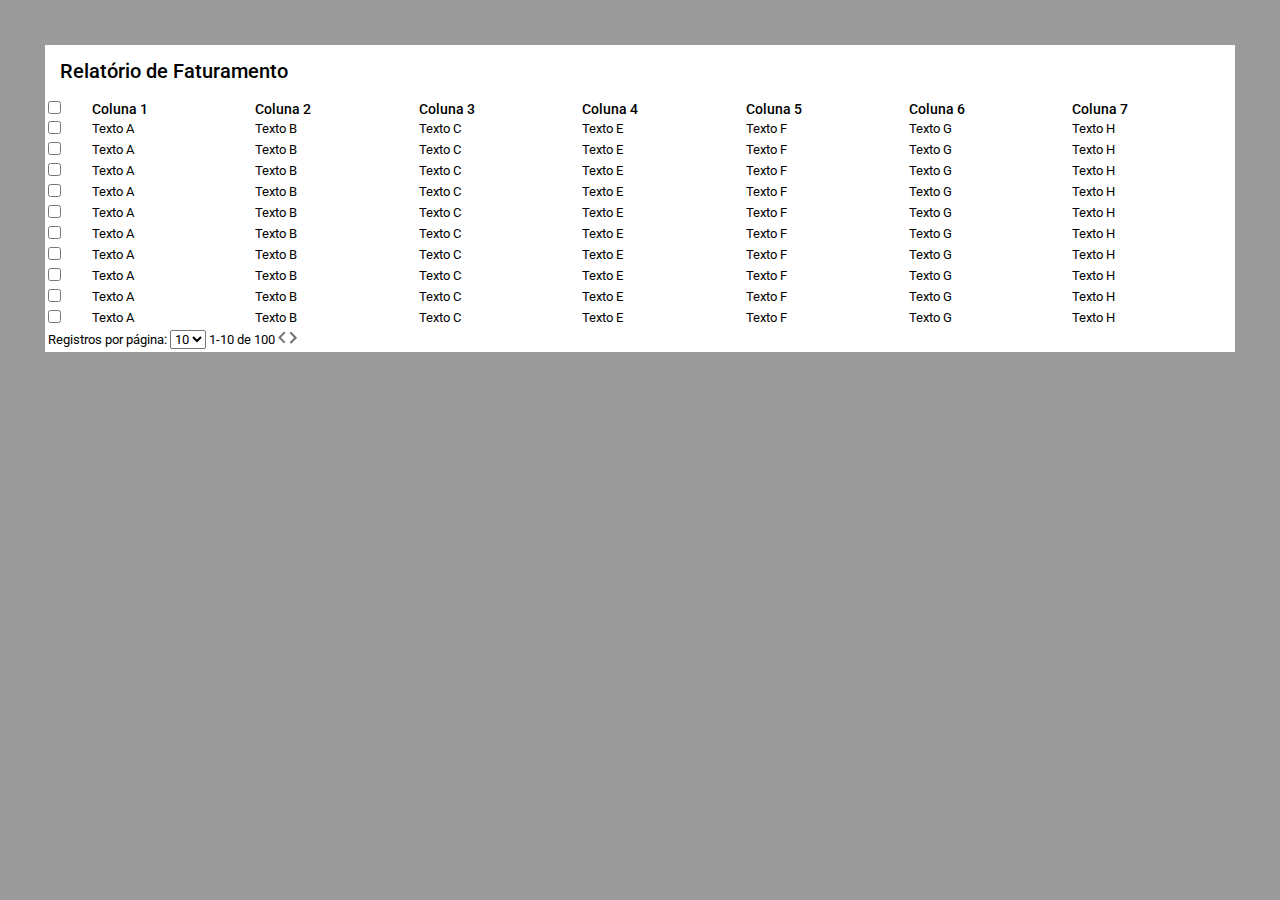
==== pm-proj005/index.html @ 234b0597 "proj005" ====
<!DOCTYPE html>
<html lang="pt-br">
<head>
    <meta charset="UTF-8">
    
     <link rel="stylesheet" href="normalize.css">
    
    <link href="https://fonts.googleapis.com/css?family=Roboto:300,400,500" rel="stylesheet">
    
    <link rel="stylesheet" href="estilo.css">
    
    <title>Projeto 005</title>
</head>
<body>
   
   
<table>
    
    <caption>Relatório de Faturamento</caption>
    
    <thead>
        <tr>
            <th><input type="checkbox"></th>
            <th>Coluna 1</th>
            <th>Coluna 2</th>
            <th>Coluna 3</th>
            <th>Coluna 4</th>
            <th>Coluna 5</th>
            <th>Coluna 6</th>
            <th>Coluna 7</th>
        </tr>
    </thead>
    
    <tbody>
        <tr>
            <td><input type="checkbox"></td>
            <td>Texto A</td>
            <td>Texto B</td>
            <td>Texto C</td>
            <td>Texto E</td>
            <td>Texto F</td>
            <td>Texto G</td>
            <td>Texto H</td>
        </tr>
        
        <tr>
            <td><input type="checkbox"></td>
            <td>Texto A</td>
            <td>Texto B</td>
            <td>Texto C</td>
            <td>Texto E</td>
            <td>Texto F</td>
            <td>Texto G</td>
            <td>Texto H</td>
        </tr>
        
        <tr>
            <td><input type="checkbox"></td>
            <td>Texto A</td>
            <td>Texto B</td>
            <td>Texto C</td>
            <td>Texto E</td>
            <td>Texto F</td>
            <td>Texto G</td>
            <td>Texto H</td>
        </tr>
        
        <tr>
            <td><input type="checkbox"></td>
            <td>Texto A</td>
            <td>Texto B</td>
            <td>Texto C</td>
            <td>Texto E</td>
            <td>Texto F</td>
            <td>Texto G</td>
            <td>Texto H</td>
        </tr>

        <tr>
            <td><input type="checkbox"></td>
            <td>Texto A</td>
            <td>Texto B</td>
            <td>Texto C</td>
            <td>Texto E</td>
            <td>Texto F</td>
            <td>Texto G</td>
            <td>Texto H</td>
        </tr>
        
        <tr>
            <td><input type="checkbox"></td>
            <td>Texto A</td>
            <td>Texto B</td>
            <td>Texto C</td>
            <td>Texto E</td>
            <td>Texto F</td>
            <td>Texto G</td>
            <td>Texto H</td>
        </tr>
        
        <tr>
            <td><input type="checkbox"></td>
            <td>Texto A</td>
            <td>Texto B</td>
            <td>Texto C</td>
            <td>Texto E</td>
            <td>Texto F</td>
            <td>Texto G</td>
            <td>Texto H</td>
        </tr>
        
        <tr>
            <td><input type="checkbox"></td>
            <td>Texto A</td>
            <td>Texto B</td>
            <td>Texto C</td>
            <td>Texto E</td>
            <td>Texto F</td>
            <td>Texto G</td>
            <td>Texto H</td>
        </tr>
        
        <tr>
            <td><input type="checkbox"></td>
            <td>Texto A</td>
            <td>Texto B</td>
            <td>Texto C</td>
            <td>Texto E</td>
            <td>Texto F</td>
            <td>Texto G</td>
            <td>Texto H</td>
        </tr>
        
        <tr>
            <td><input type="checkbox"></td>
            <td>Texto A</td>
            <td>Texto B</td>
            <td>Texto C</td>
            <td>Texto E</td>
            <td>Texto F</td>
            <td>Texto G</td>
            <td>Texto H</td>
        </tr>   
        
    </tbody>
    
    <tfoot>
        <tr>
            <td colspan="8">
                Registros por página:
                <select>
                    <option value="10">10</option>
                    <option value="20">10</option>
                    <option value="50">10</option>
                </select>
                <span>1-10 de 100</span>
                <a href="#"><img src="anterior.png"></a>
                <a href="#"><img src="proximo.png"></a>
                
            </td>
        </tr>
    </tfoot>
    
   
</table>
    
</body>
</html>
---- pm-proj005/estilo.css ----
body{
    background-color: #9b9b9b;
    padding: 45px;
    font-family: 'Roboto';
    -webkit-font-smoothing: antialiased;
    font-weight: 400;
    font-size: 13px;

}

table{
    background-color: #fff;
    width: 100%;
    
}

table caption{
    background-color: #fff;
    text-align: left;
    font-weight: 500;
    font-size: 20px;
    padding: 15px
}

table thead th{
    text-align: left;
    font-size: 14px;
    font-weight: 500;
}
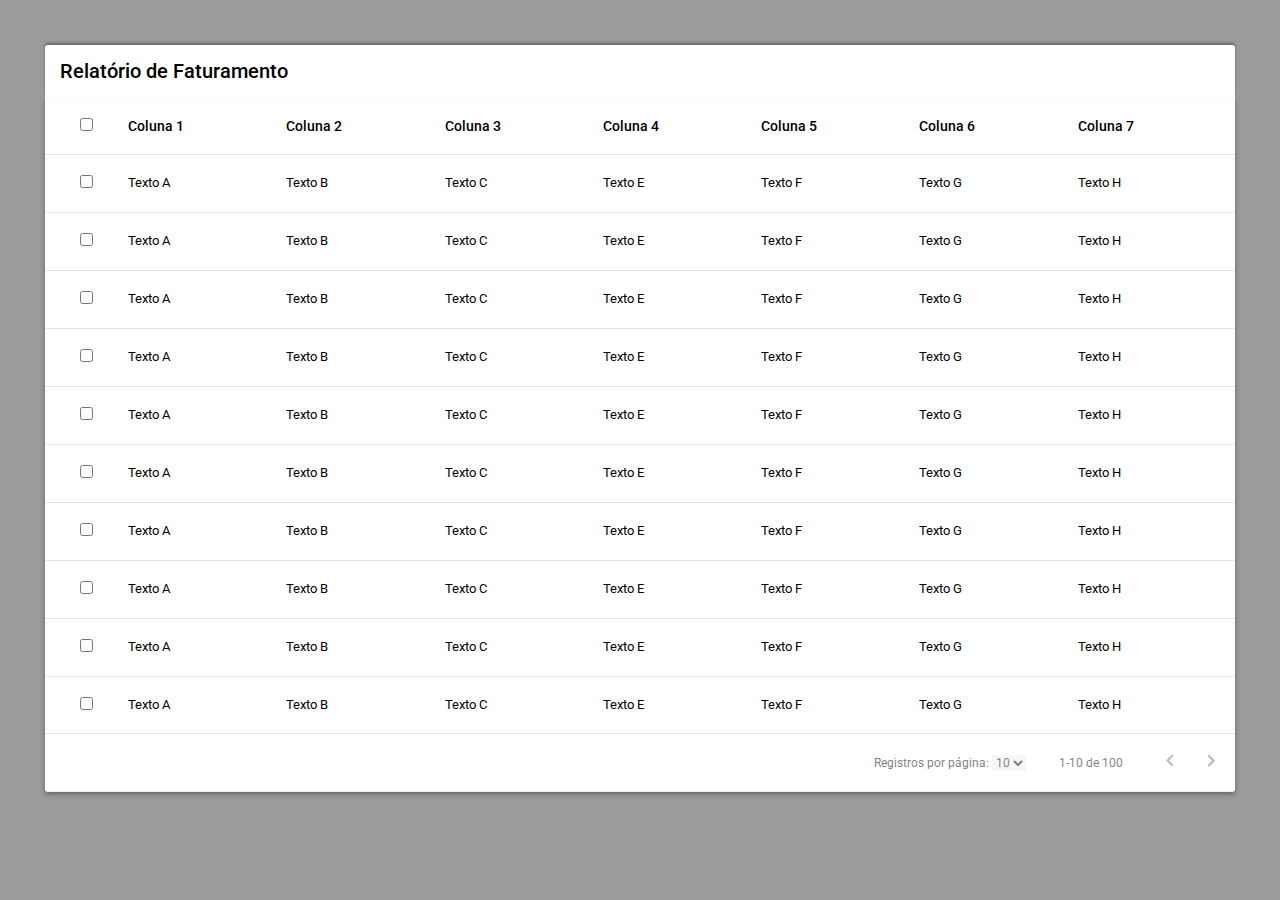
==== commit 88b68660: "proj005 ok" ====
--- a/pm-proj005/index.html
+++ b/pm-proj005/index.html
@@ -150,8 +150,8 @@
                 Registros por página:
                 <select>
                     <option value="10">10</option>
-                    <option value="20">10</option>
-                    <option value="50">10</option>
+                    <option value="20">20</option>
+                    <option value="50">30</option>
                 </select>
                 <span>1-10 de 100</span>
                 <a href="#"><img src="anterior.png"></a>
--- a/pm-proj005/estilo.css
+++ b/pm-proj005/estilo.css
@@ -11,6 +11,9 @@
 table{
     background-color: #fff;
     width: 100%;
+    border-spacing: 0;
+    border-radius: 0px 0px 3px 3px;
+    box-shadow: 0px 2px 5px #666;
     
 }
 
@@ -19,11 +22,51 @@
     text-align: left;
     font-weight: 500;
     font-size: 20px;
-    padding: 15px
+    padding: 15px;
+    border-radius: 3px 3px 0px 0px;
+    box-shadow: 0px -2px 3px #666; 
 }
 
 table thead th{
     text-align: left;
     font-size: 14px;
     font-weight: 500;
+}
+
+table td, table th {
+    border-bottom: 1px solid rgba(0, 0, 0, 0.1);
+    padding-top: 20px;
+    padding-bottom: 20px;
+
+}
+
+tbody td:first-child, thead th:first-child {
+    width: 80px;
+    text-align: center;
+}
+
+tbody tr:hover {
+    background-color:#eeeeee; 
+}
+
+tfoot {
+    text-align: right;
+    font-size: 12px;
+    opacity: 0.5;
+}
+
+tfoot td{
+    padding-right: 20px;
+}
+tfoot td span{
+    margin-right: 10px;
+    margin-left: 30px;
+}
+tfoot td img {
+    margin-left: 30px;
+}
+
+select {
+    border: none;
+    border-right-color: transparent;
 }